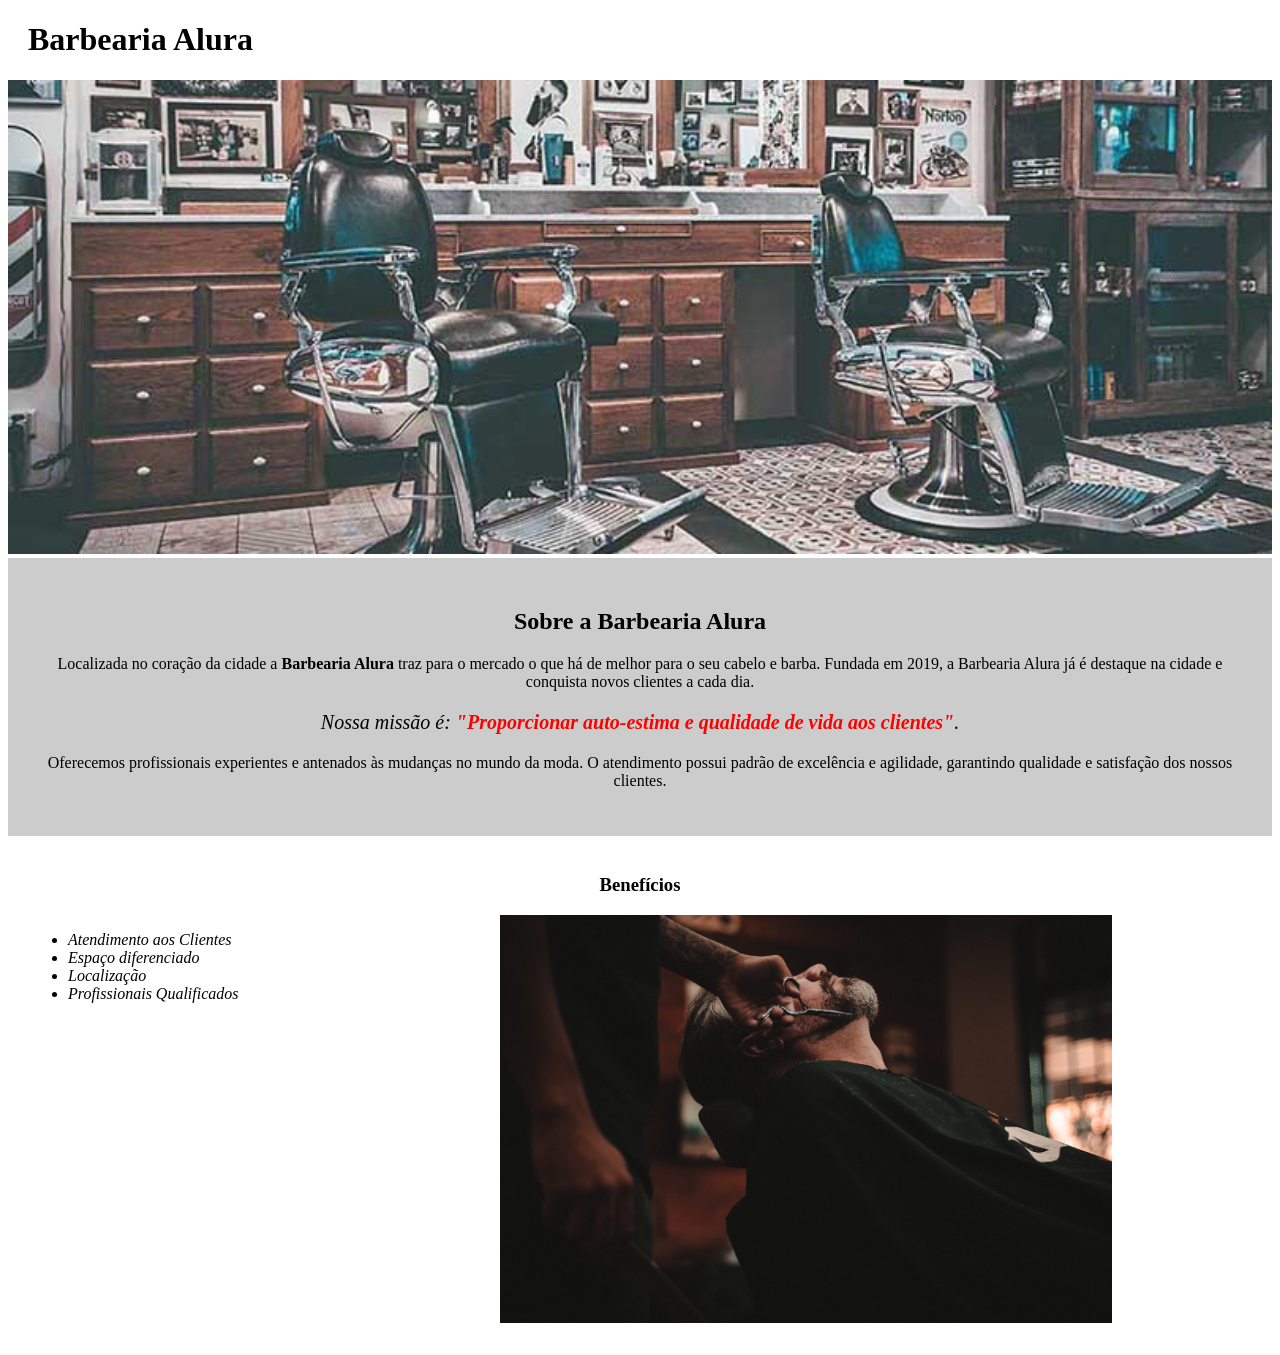
==== index.html @ 669cf172 "Add files via upload" ====
<!DOCTYPE html>
<html lang="pt-br">
	<head>
		<meta charset="UTF-8">
		<title>Barbearia Alura</title>
		<link rel="stylesheet" href="style.css">
	</head>

	<body>
		<header>
			<h1 class="titulo-principal">Barbearia Alura</h1>
		</header>
		<img id="banner" src="banner.jpg">
		<div class="principal">
			<h2 class="titulo-centralizado">Sobre a Barbearia Alura</h2>
	 
			<p>Localizada no coração da cidade a <strong>Barbearia Alura</strong> traz para o mercado o que há de melhor para o seu cabelo e barba. Fundada em 2019, a Barbearia Alura já é destaque na cidade e conquista novos clientes a cada dia.</p>

			<p id="missao"><em>Nossa missão é: <strong>"Proporcionar auto-estima e qualidade de vida aos clientes"</strong>.</em></p>

			<p>Oferecemos profissionais experientes e antenados às mudanças no mundo da moda. O atendimento possui padrão de excelência e agilidade, garantindo qualidade e satisfação dos nossos clientes.</p>
		</div>

		<div class="beneficios">
			<h3 class="titulo-centralizado">Benefícios</h3>

			<ul>
				<li class="itens">Atendimento aos Clientes</li>
				<li class="itens">Espaço diferenciado</li>
				<li class="itens">Localização</li>
				<li class="itens">Profissionais Qualificados</li>
			</ul>

			<img src="beneficios.jpg" class="imagembeneficios">
		</div>
	</body>
</html>
---- style.css ----
#banner {
	width:100%;
}

.principal{
	background: #CCCCCC;
	padding: 30px;
}

.titulo-principal {
	padding-left: 20px;
}

.titulo-centralizado {
	text-align: center
}

p {
	text-align: center;
}

#missao {
	font-size: 20px
}

em strong {
	color: #FF0000;
}

.itens {
	font-style: italic
}

.beneficios {
	background: #FFFFFF;
	padding: 20px;
}

ul {
	display: inline-block;
	vertical-align: top;
	width: 20%;
	margin-right: 15%;
}

.imagembeneficios {
	width: 50%;
}
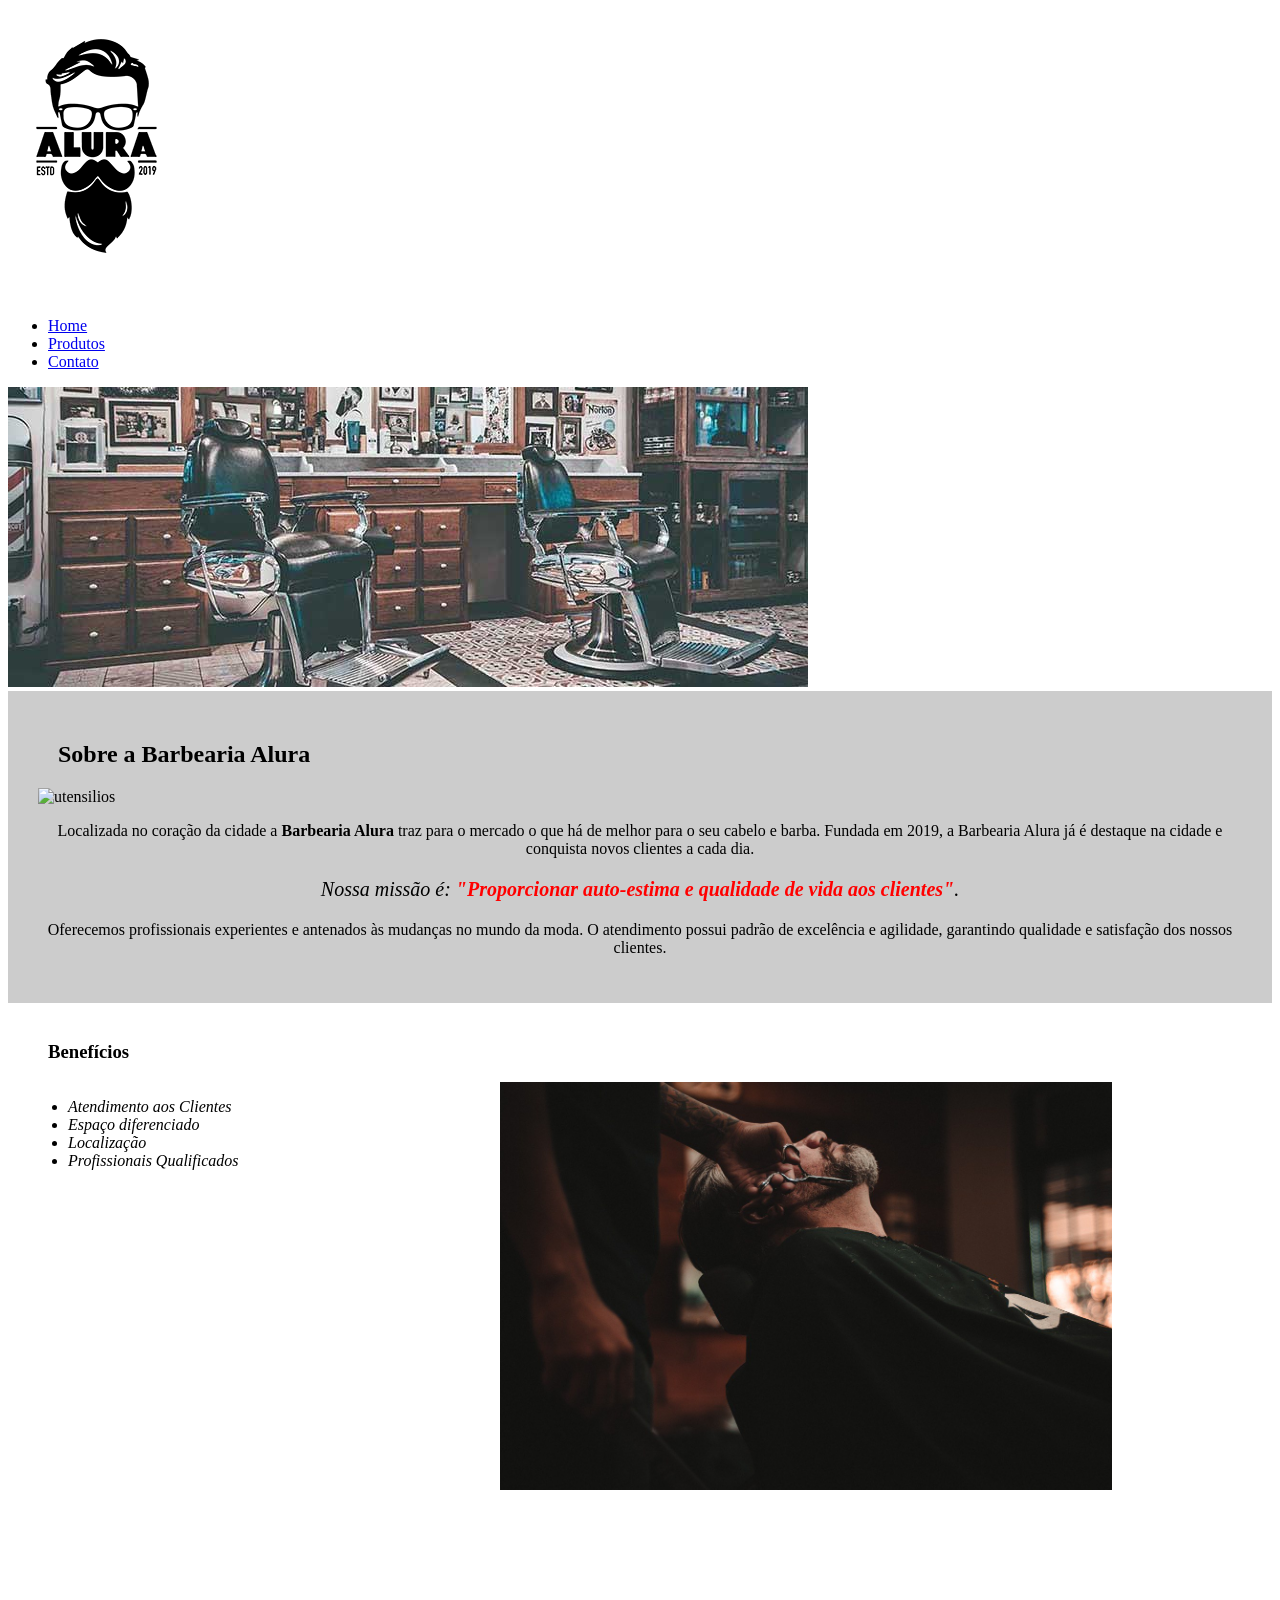
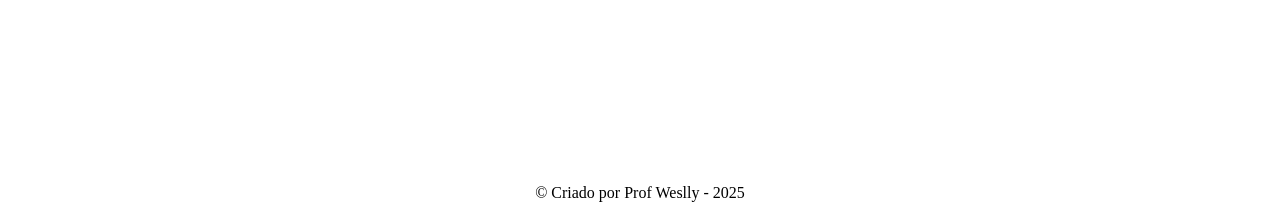
==== commit 41337252: "Update index.html" ====
--- a/index.html
+++ b/index.html
@@ -8,21 +8,34 @@
 
 	<body>
 		<header>
-			<h1 class="titulo-principal">Barbearia Alura</h1>
-		</header>
-		<img id="banner" src="banner.jpg">
-		<div class="principal">
-			<h2 class="titulo-centralizado">Sobre a Barbearia Alura</h2>
-	 
+			<div class="caixa">
+			<h1><img src="logo.png"></h1>
+	  
+			<nav>  
+			<ul>
+			  <li><a href="index.html">Home</a></li>
+			  <li><a href="produtos.html">Produtos</a></li>
+			  <li><a href="contato.html">Contato</a></li>
+			</ul>
+			</nav>
+			</div>
+		  </header>
+		  
+		<img class="banner" src="banner.jpg">
+		
+		<main>
+		<section class="principal">
+			<h2 class="titulo-principal">Sobre a Barbearia Alura</h2>
+			<img class="utensilios" src="utensilios.jpg" alt="utensilios">
 			<p>Localizada no coração da cidade a <strong>Barbearia Alura</strong> traz para o mercado o que há de melhor para o seu cabelo e barba. Fundada em 2019, a Barbearia Alura já é destaque na cidade e conquista novos clientes a cada dia.</p>
 
 			<p id="missao"><em>Nossa missão é: <strong>"Proporcionar auto-estima e qualidade de vida aos clientes"</strong>.</em></p>
 
 			<p>Oferecemos profissionais experientes e antenados às mudanças no mundo da moda. O atendimento possui padrão de excelência e agilidade, garantindo qualidade e satisfação dos nossos clientes.</p>
-		</div>
+		</section>
 
-		<div class="beneficios">
-			<h3 class="titulo-centralizado">Benefícios</h3>
+		<section class="beneficios">
+			<h3 class="titulo-principal">Benefícios</h3>
 
 			<ul>
 				<li class="itens">Atendimento aos Clientes</li>
@@ -32,6 +45,11 @@
 			</ul>
 
 			<img src="beneficios.jpg" class="imagembeneficios">
-		</div>
+		</section>
+		</main>
+		<footer>
+			<img src="logo-branco.png" alt="logo da Barbearia">
+			<p class="copyright">&copy; Criado por Prof Weslly - 2025</p>
+		  </footer>
 	</body>
-</html>+</html>
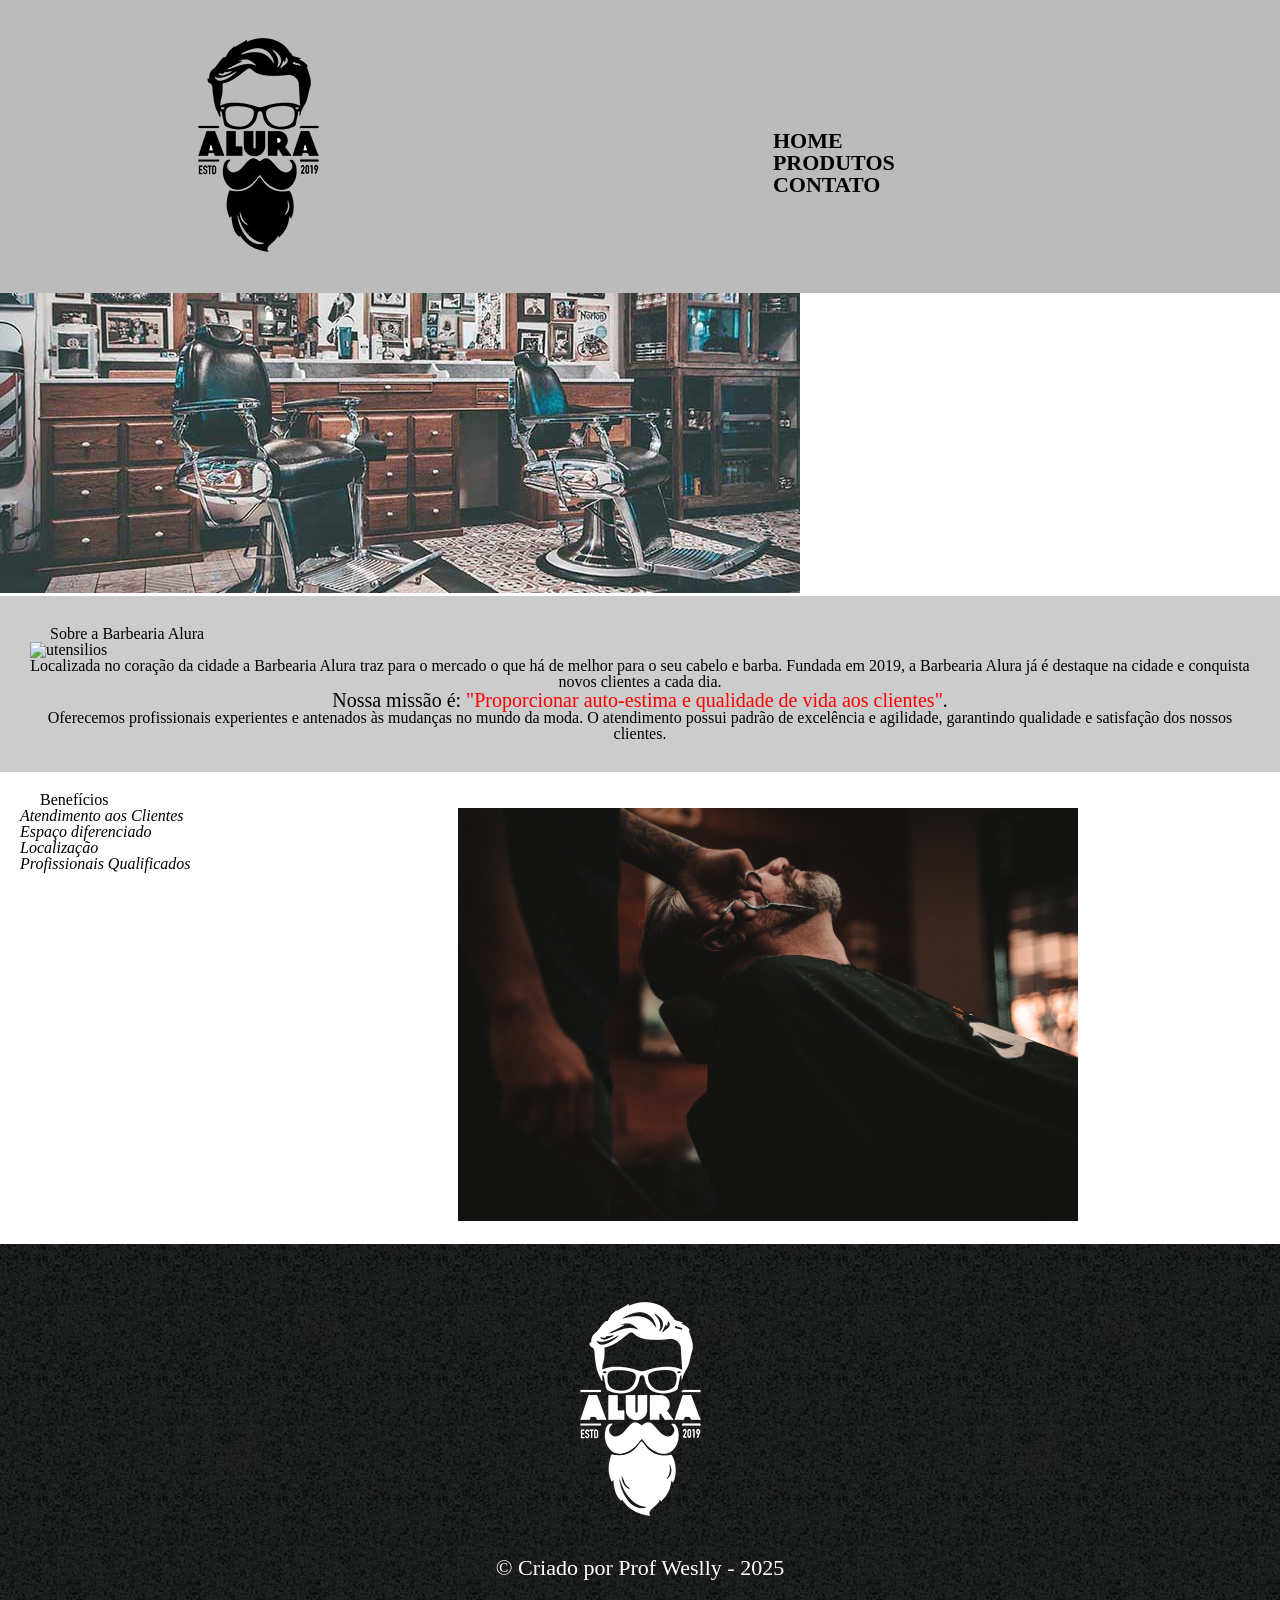
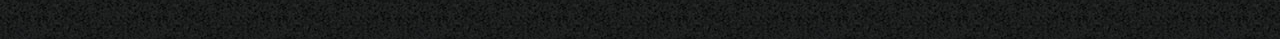
==== commit a54cc6b1: "Update index.html" ====
--- a/index.html
+++ b/index.html
@@ -3,6 +3,13 @@
 	<head>
 		<meta charset="UTF-8">
 		<title>Barbearia Alura</title>
+		<!-- pré conexão da fonte -->
+		<link rel="preconnect" href="https://fonts.googleapis.com">
+		<link rel="preconnect" href="https://fonts.gstatic.com" crossorigin>
+		<!-- fonte importada -->
+		<link href="https://fonts.googleapis.com/css2?family=Roboto:ital,wght@0,100..900;1,100..900&display=swap" rel="stylesheet">
+		<!-- estilos-->
+		<link rel="stylesheet" href="reset.css">
 		<link rel="stylesheet" href="style.css">
 	</head>
 
--- a/style.css
+++ b/style.css
@@ -1,3 +1,5 @@
+@import url(produtos.css);
+
 #banner {
 	width:100%;
 }
@@ -45,4 +47,4 @@
 
 .imagembeneficios {
 	width: 50%;
-}+}
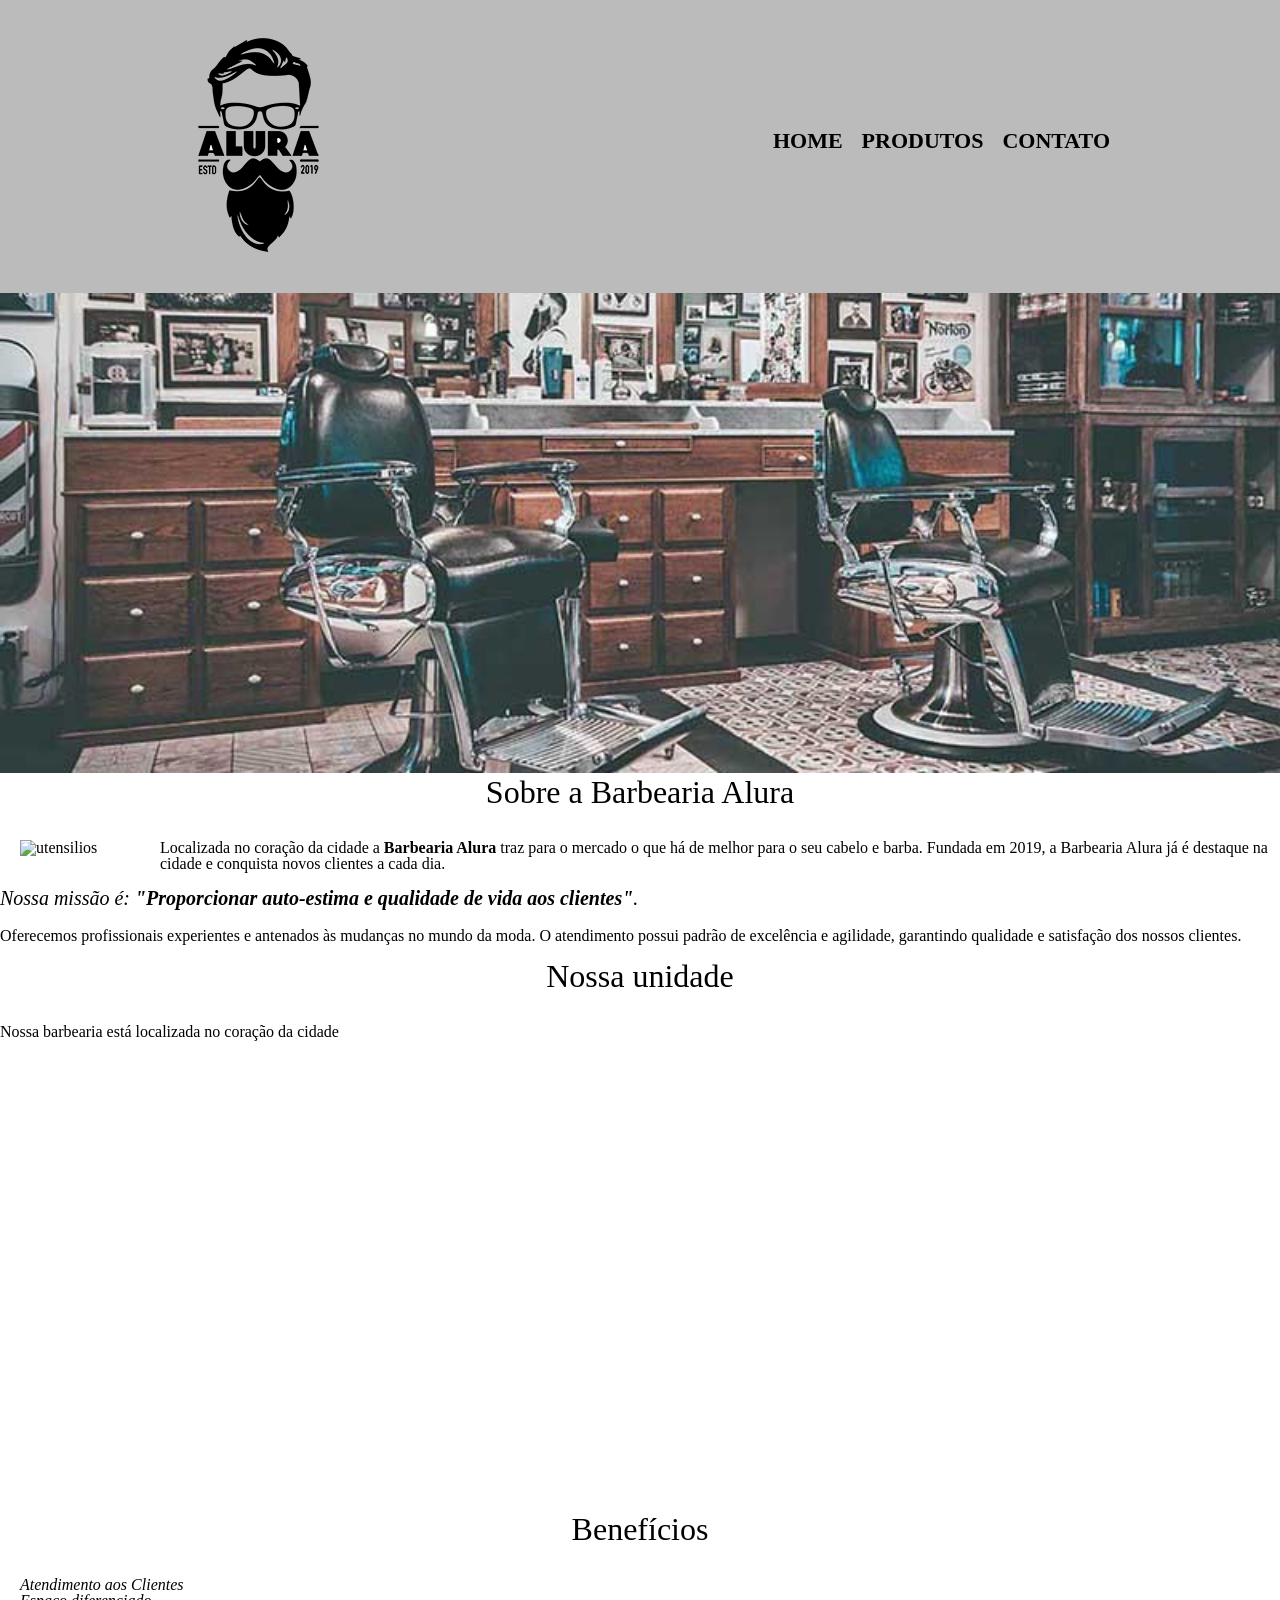
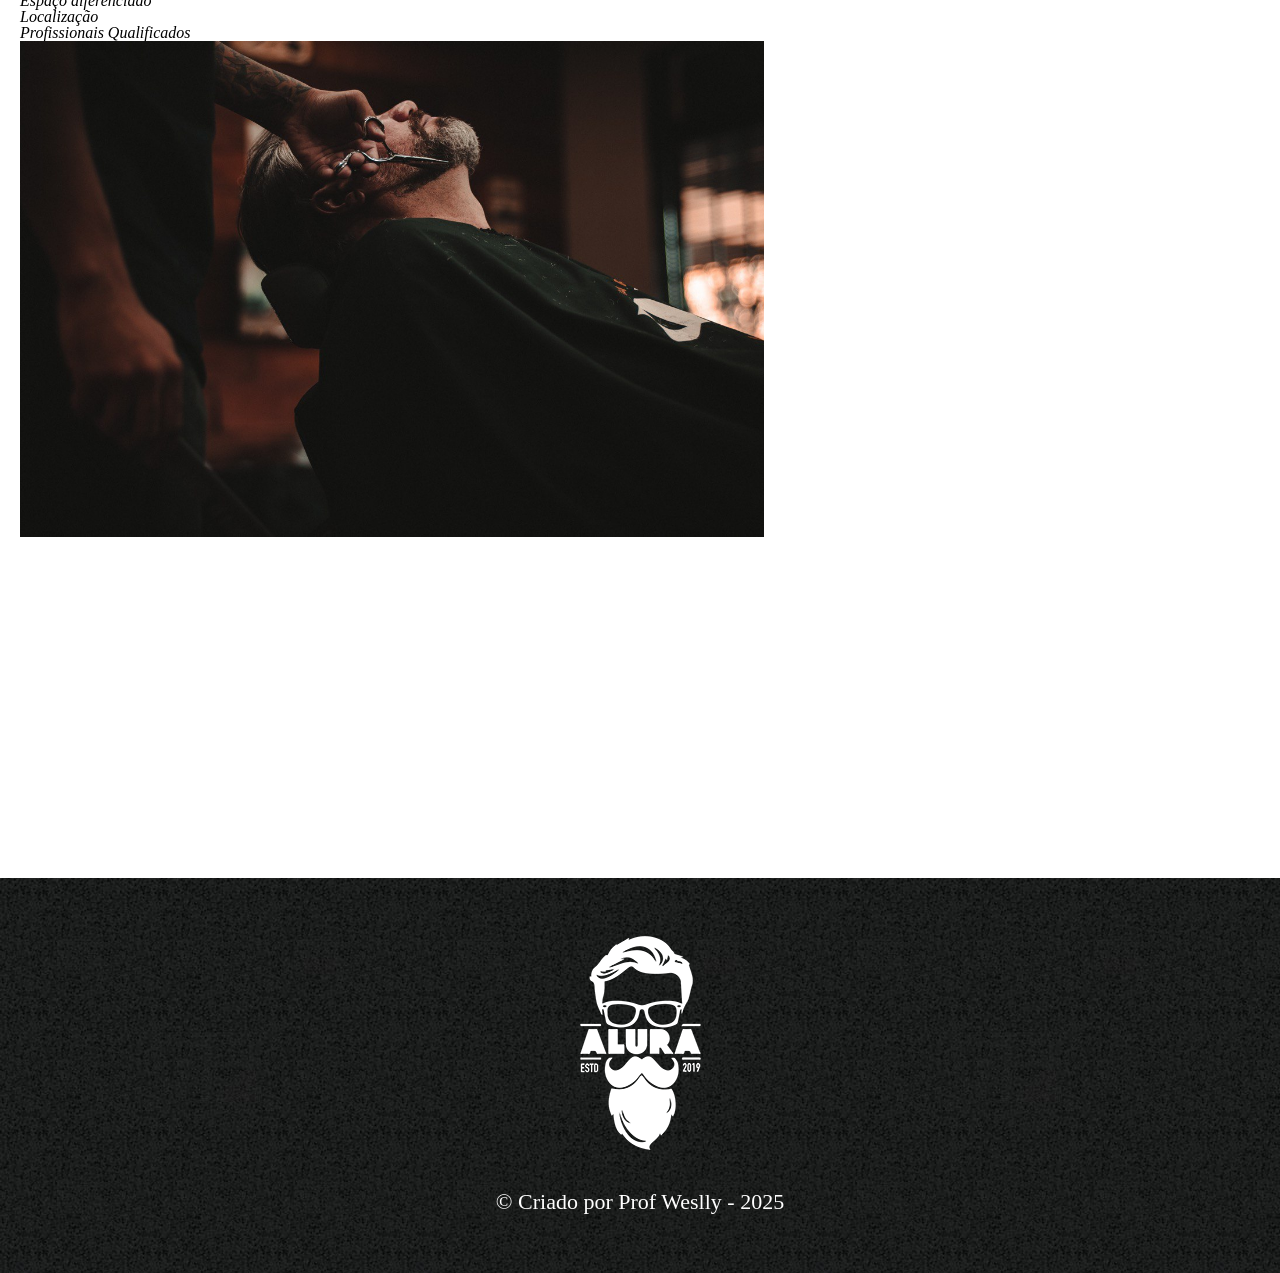
==== commit 1a35bfda: "Update index.html" ====
--- a/index.html
+++ b/index.html
@@ -41,6 +41,13 @@
 			<p>Oferecemos profissionais experientes e antenados às mudanças no mundo da moda. O atendimento possui padrão de excelência e agilidade, garantindo qualidade e satisfação dos nossos clientes.</p>
 		</section>
 
+		<section class="mapa">
+			<h3 class="titulo-principal">Nossa unidade</h3>
+			<p>Nossa barbearia está localizada no coração da cidade</p>
+
+			<iframe src="https://www.google.com/maps/embed?pb=!1m16!1m12!1m3!1d3137.832841896594!2d64.20615887992672!3d41.57350724798603!2m3!1f0!2f0!3f0!3m2!1i1024!2i768!4f13.1!2m1!1zSG90w6lpcw!5e0!3m2!1spt-BR!2sbr!4v1743503400688!5m2!1spt-BR!2sbr" width="100%" height="450" style="border:0;" allowfullscreen="" loading="lazy" referrerpolicy="no-referrer-when-downgrade"></iframe>
+		</section>
+
 		<section class="beneficios">
 			<h3 class="titulo-principal">Benefícios</h3>
 
@@ -52,6 +59,10 @@
 			</ul>
 
 			<img src="beneficios.jpg" class="imagembeneficios">
+
+			<div class="video">
+				<iframe width="560" height="315" src="https://www.youtube.com/embed/wcVVXUV0YUY?si=Yji6eBoVcL1lXeMm" title="YouTube video player" frameborder="0" allow="accelerometer; autoplay; clipboard-write; encrypted-media; gyroscope; picture-in-picture; web-share" referrerpolicy="strict-origin-when-cross-origin" allowfullscreen></iframe>
+			</div>
 		</section>
 		</main>
 		<footer>
--- a/style.css
+++ b/style.css
@@ -1,32 +1,40 @@
 @import url(produtos.css);
 
-#banner {
+.banner {
 	width:100%;
 }
 
-.principal{
-	background: #CCCCCC;
-	padding: 30px;
+.titulo-principal {
+	text-align: center;
+	font-size: 2em;
+	margin: 0 0 1em;
+	clear: left;
 }
 
-.titulo-principal {
-	padding-left: 20px;
+.principal p{
+	margin: 0 0 1em;
 }
 
-.titulo-centralizado {
-	text-align: center
+.principal strong{
+	font-weight: bold;
 }
 
-p {
-	text-align: center;
+.principal em {
+	font-style: italic;
 }
 
 #missao {
 	font-size: 20px
 }
 
-em strong {
-	color: #FF0000;
+.utensilios {
+	width:120px;
+	float: left;
+	margin: 0 20px 20px ;
+}
+
+.imagembeneficios {
+	width: 60%;
 }
 
 .itens {
@@ -37,14 +45,3 @@
 	background: #FFFFFF;
 	padding: 20px;
 }
-
-ul {
-	display: inline-block;
-	vertical-align: top;
-	width: 20%;
-	margin-right: 15%;
-}
-
-.imagembeneficios {
-	width: 50%;
-}
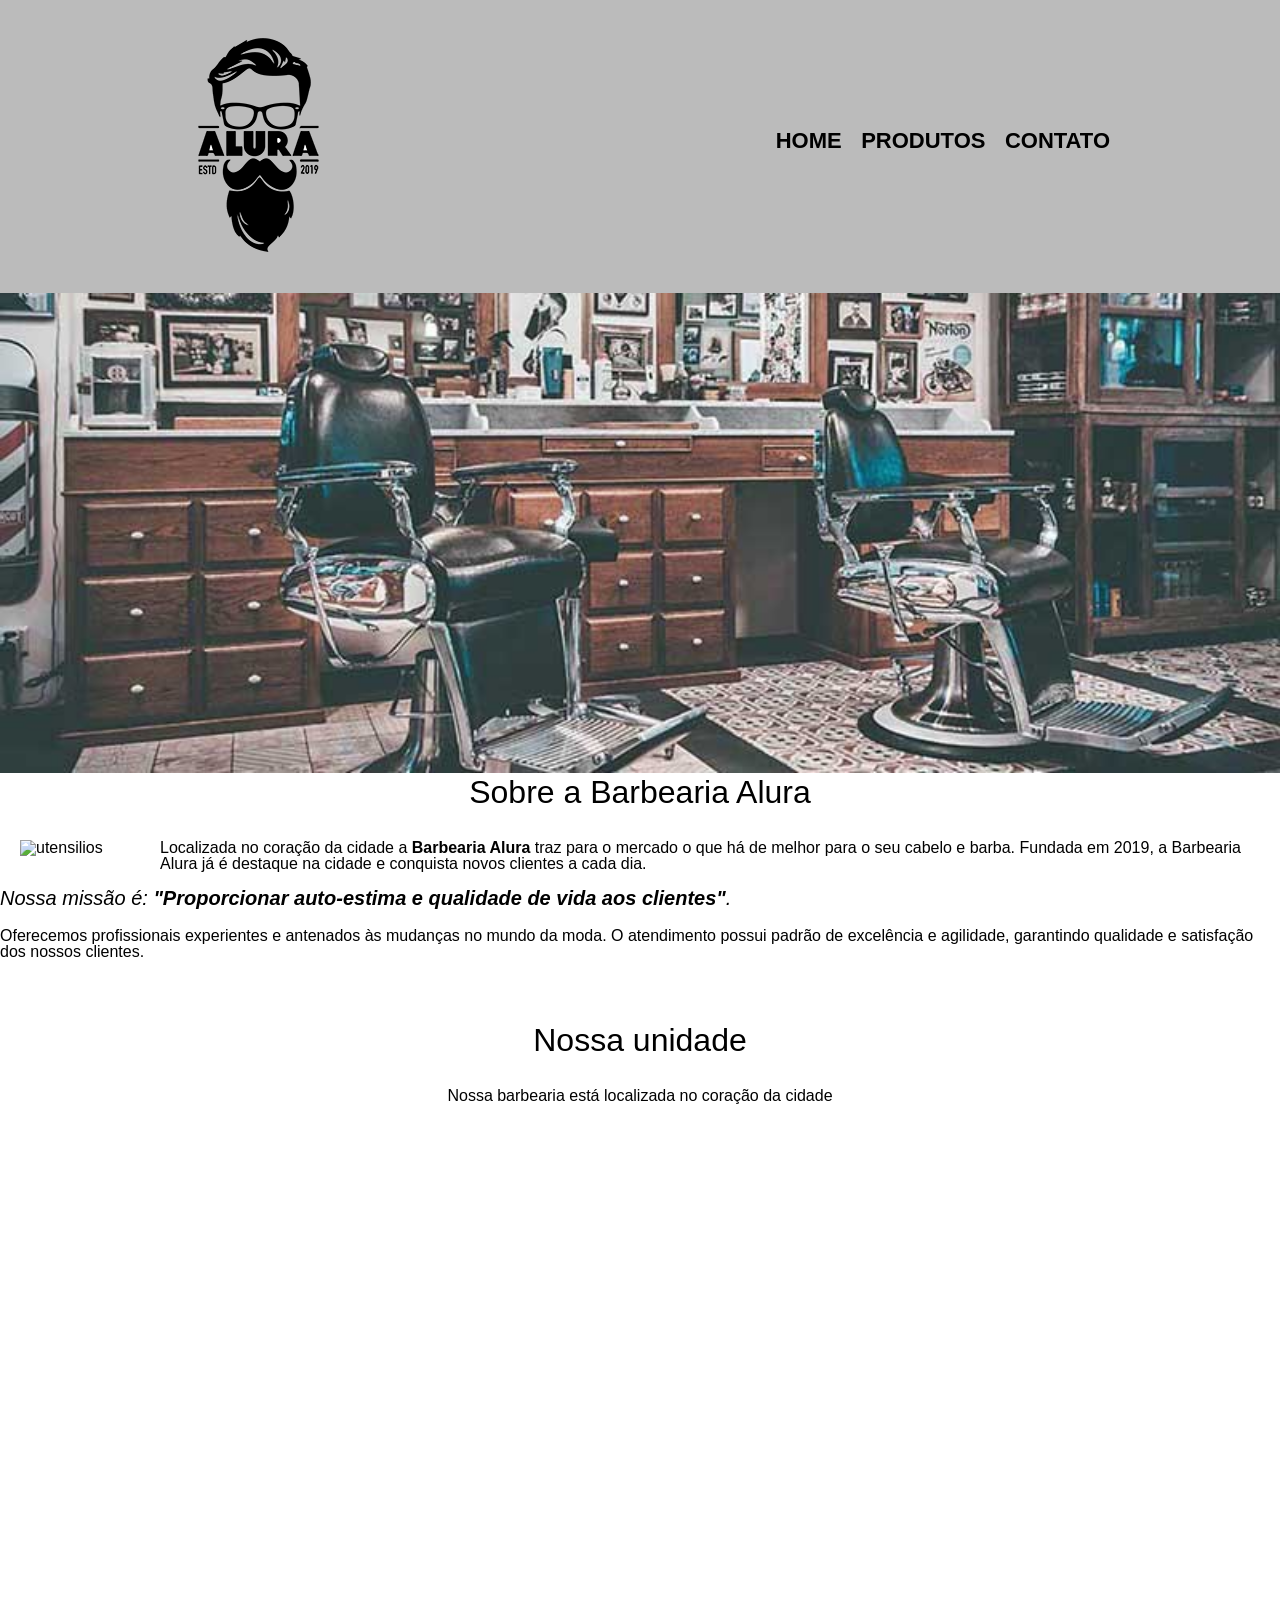
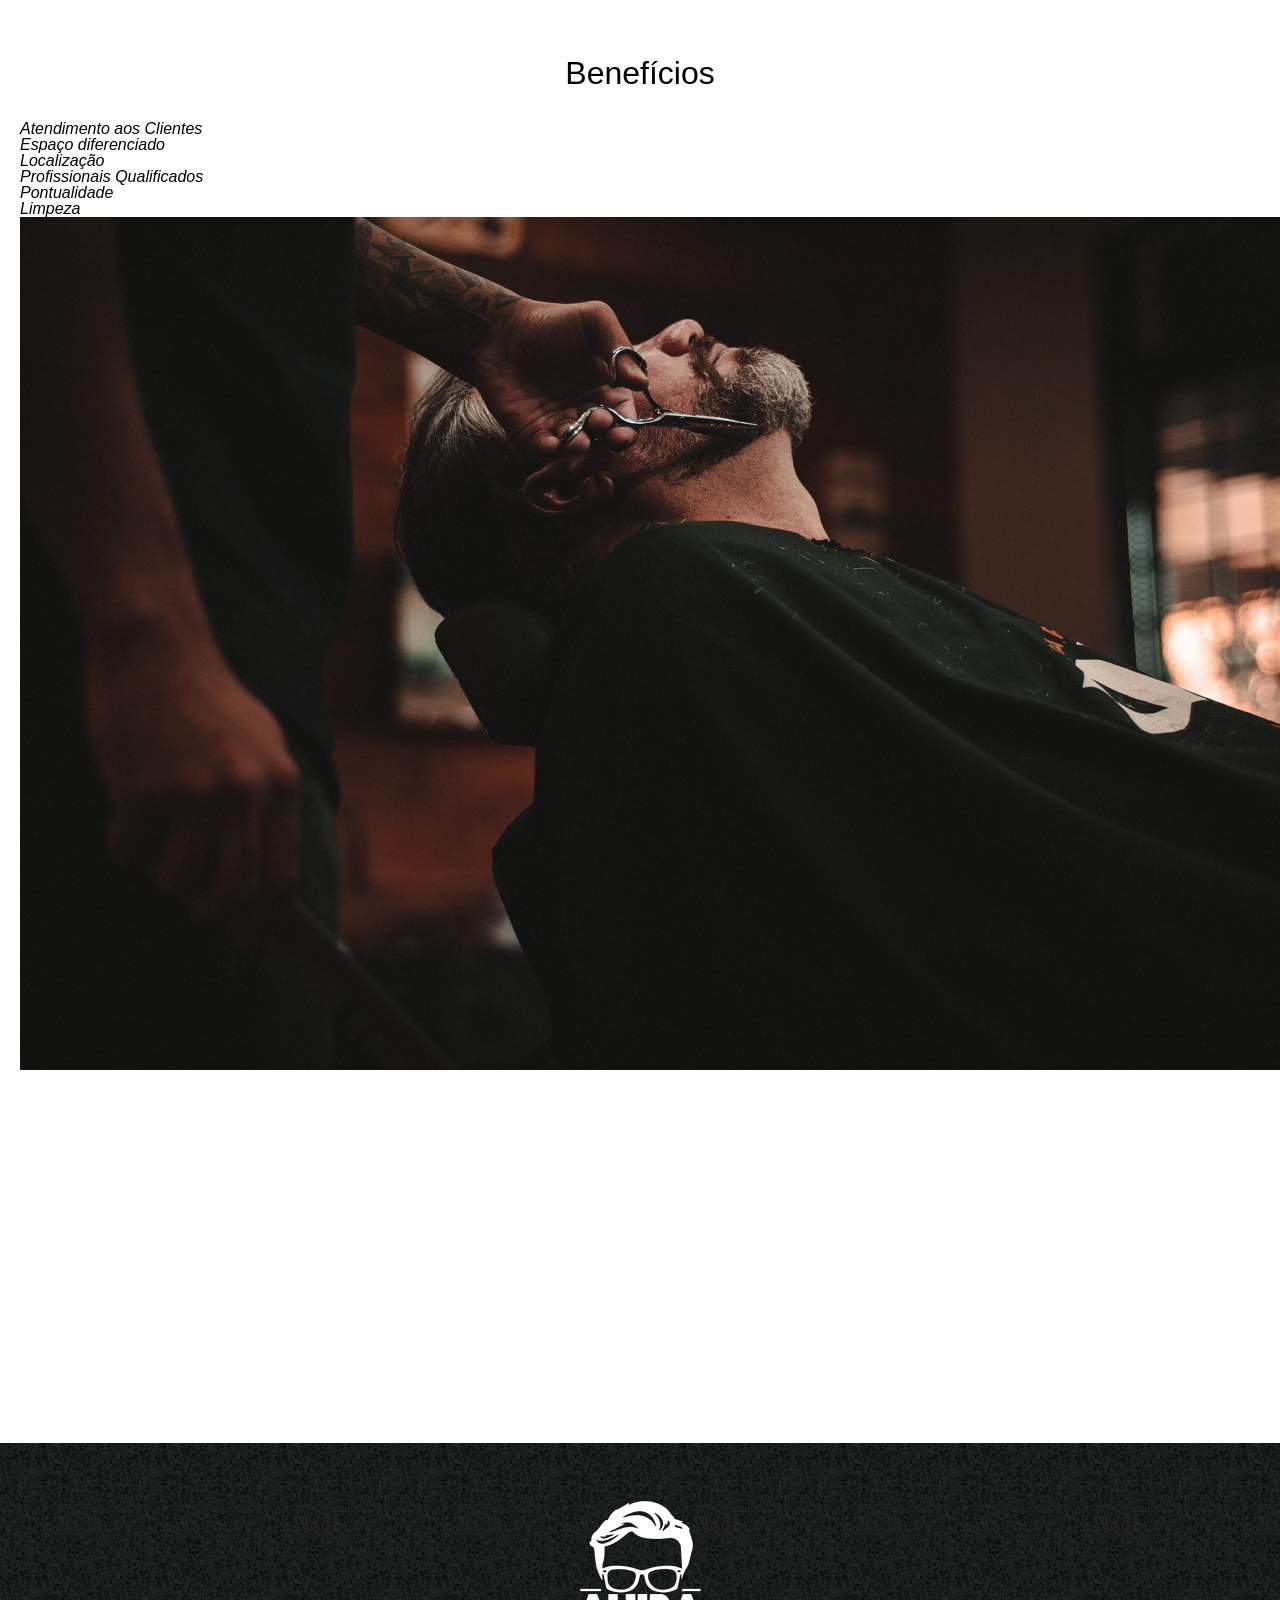
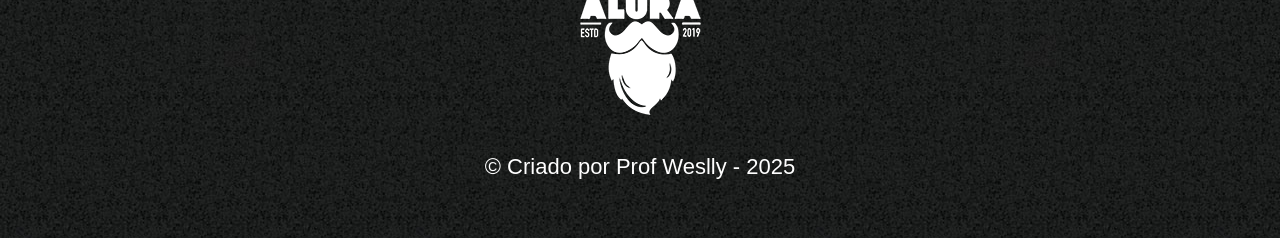
==== commit 426c07f8: "Update index.html" ====
--- a/index.html
+++ b/index.html
@@ -50,15 +50,19 @@
 
 		<section class="beneficios">
 			<h3 class="titulo-principal">Benefícios</h3>
-
-			<ul>
+		
+			<div class="conteudo-beneficios">
+			<ul class="lista-beneficios">
 				<li class="itens">Atendimento aos Clientes</li>
 				<li class="itens">Espaço diferenciado</li>
 				<li class="itens">Localização</li>
 				<li class="itens">Profissionais Qualificados</li>
+				<li class="itens">Pontualidade</li>
+				<li class="itens">Limpeza</li>
 			</ul>
 
-			<img src="beneficios.jpg" class="imagembeneficios">
+<img src="beneficios.jpg" class="imagem-beneficios">
+		</div>
 
 			<div class="video">
 				<iframe width="560" height="315" src="https://www.youtube.com/embed/wcVVXUV0YUY?si=Yji6eBoVcL1lXeMm" title="YouTube video player" frameborder="0" allow="accelerometer; autoplay; clipboard-write; encrypted-media; gyroscope; picture-in-picture; web-share" referrerpolicy="strict-origin-when-cross-origin" allowfullscreen></iframe>
--- a/style.css
+++ b/style.css
@@ -1,4 +1,8 @@
 @import url(produtos.css);
+
+body{
+	font-family: 'Roboto', sans-serif;
+}
 
 .banner {
 	width:100%;
@@ -45,3 +49,17 @@
 	background: #FFFFFF;
 	padding: 20px;
 }
+
+.mapa {
+	padding: 3em 0;
+}
+
+.mapa p{
+	margin: 0 0 2em;
+	text-align: center;
+}
+
+.video{
+	width: 560px;
+	margin: 1em auto;
+}
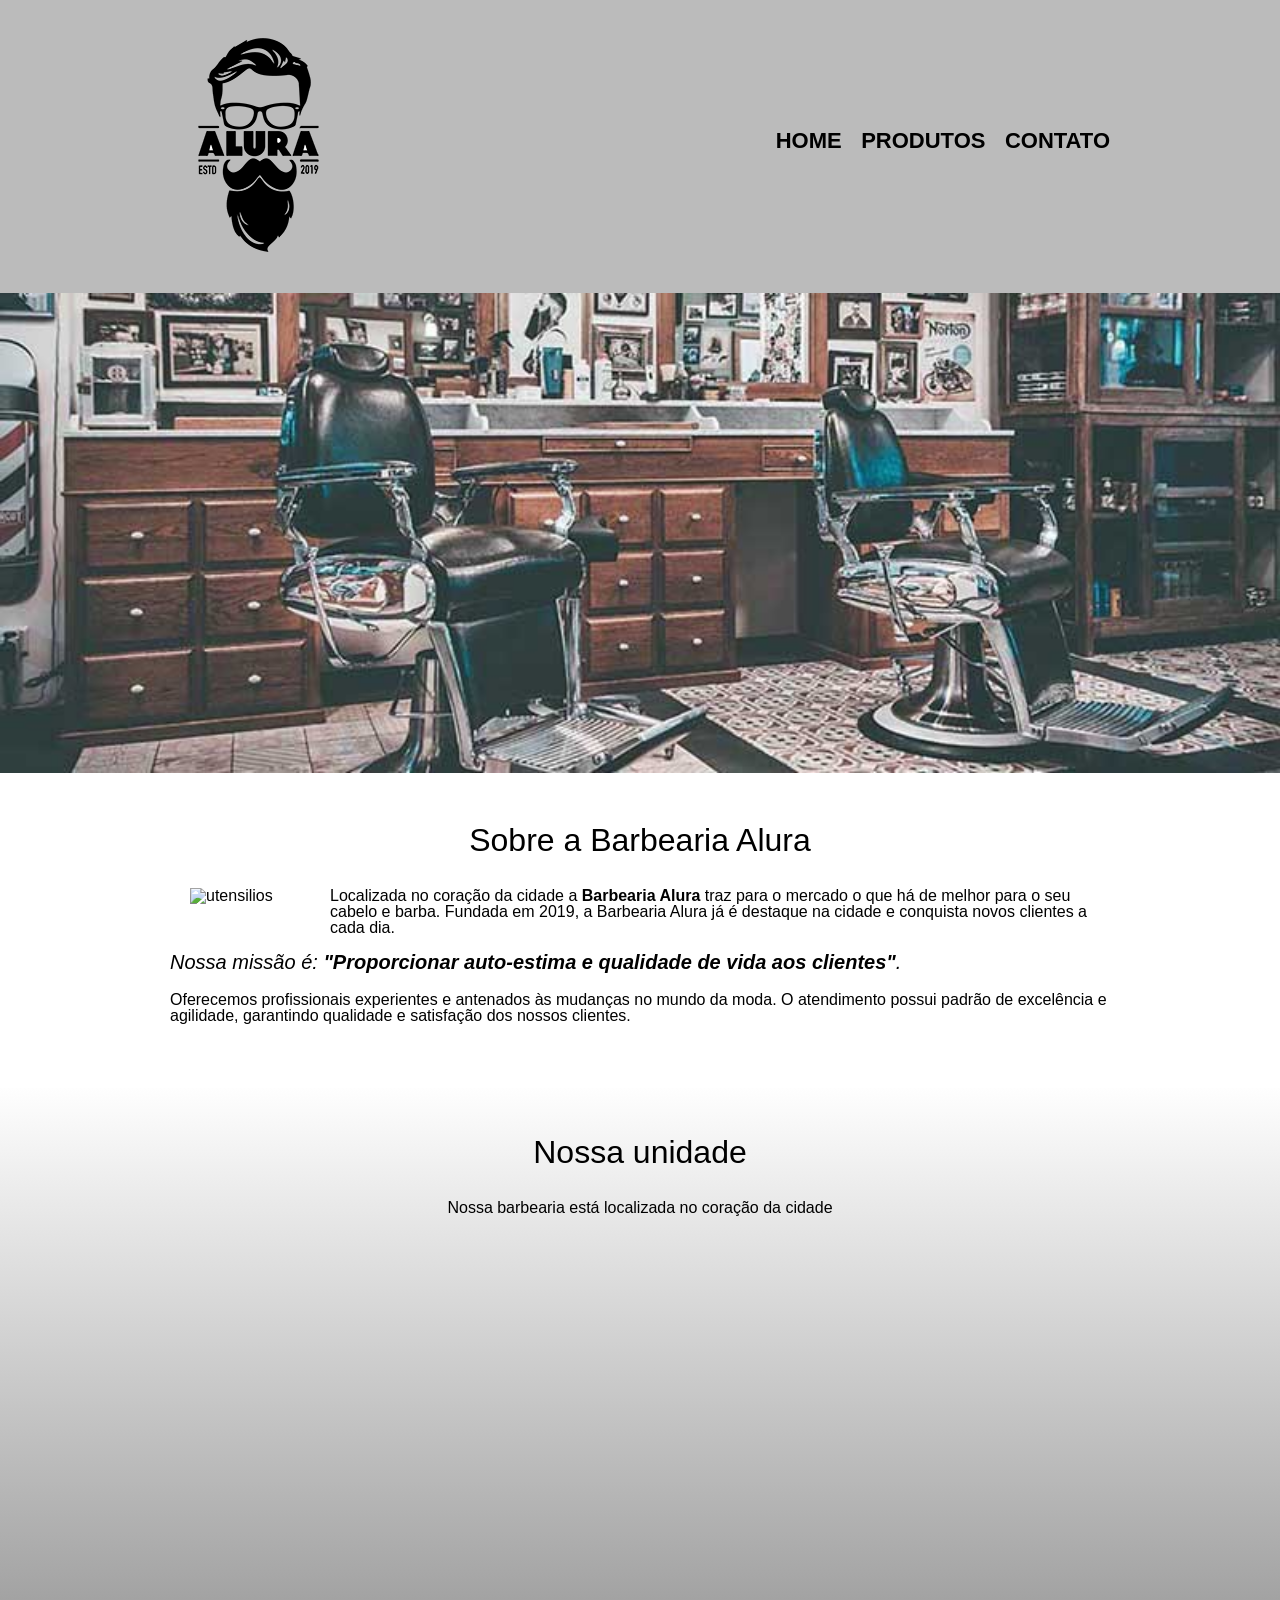
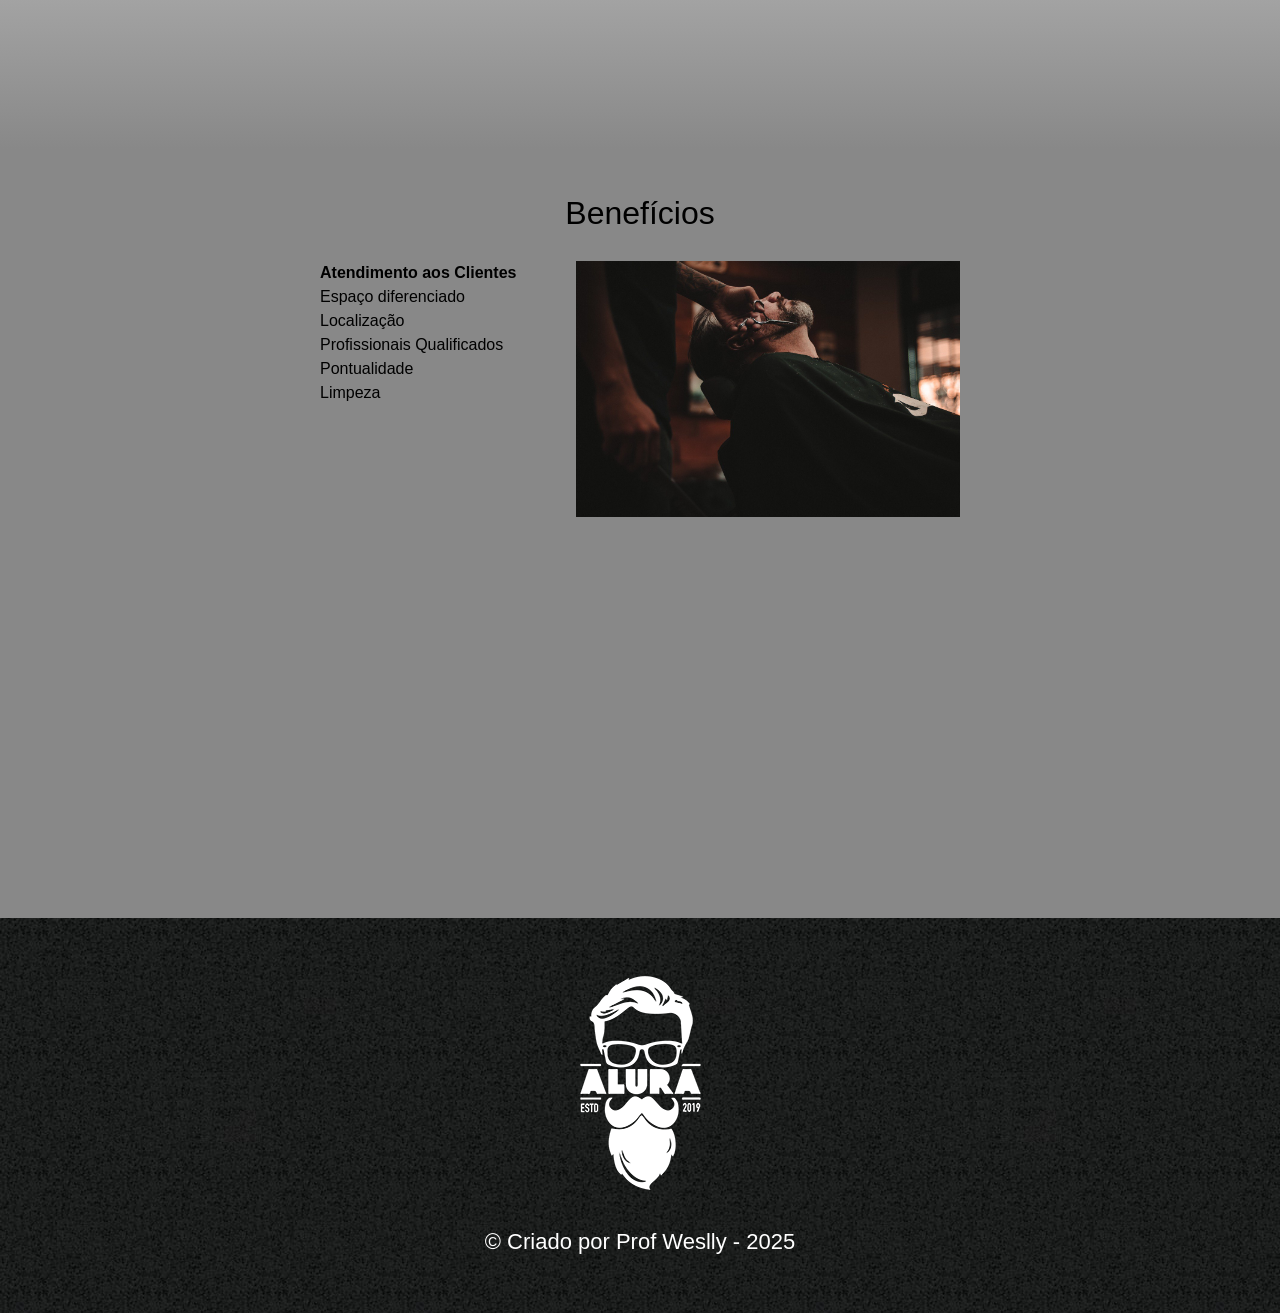
==== commit bf2c1b5e: "Update index.html" ====
--- a/index.html
+++ b/index.html
@@ -59,9 +59,7 @@
 				<li class="itens">Profissionais Qualificados</li>
 				<li class="itens">Pontualidade</li>
 				<li class="itens">Limpeza</li>
-			</ul>
-
-<img src="beneficios.jpg" class="imagem-beneficios">
+			</ul><img src="beneficios.jpg" class="imagem-beneficios">
 		</div>
 
 			<div class="video">
--- a/style.css
+++ b/style.css
@@ -13,6 +13,13 @@
 	font-size: 2em;
 	margin: 0 0 1em;
 	clear: left;
+}
+
+.principal{
+	padding: 3em 0;
+	background: #ffffff;
+	width: 940px;
+	margin: 0 auto;
 }
 
 .principal p{
@@ -37,21 +44,37 @@
 	margin: 0 20px 20px ;
 }
 
-.imagembeneficios {
+.beneficios{
+	padding: 3em 0;
+	background: #888888;
+}
+
+.conteudo-beneficios{
+	width: 640px;
+	margin: 0 auto;
+}
+
+.lista-beneficios{
+	width: 40%;
+	display: inline-block;
+	vertical-align: top;
+}
+
+.imagem-beneficios {
 	width: 60%;
 }
 
 .itens {
-	font-style: italic
+	line-height: 1.5;
 }
 
-.beneficios {
-	background: #FFFFFF;
-	padding: 20px;
+.itens:first-child{
+	font-weight: bold;
 }
 
 .mapa {
 	padding: 3em 0;
+	background: linear-gradient(#fefefe, #888888);
 }
 
 .mapa p{
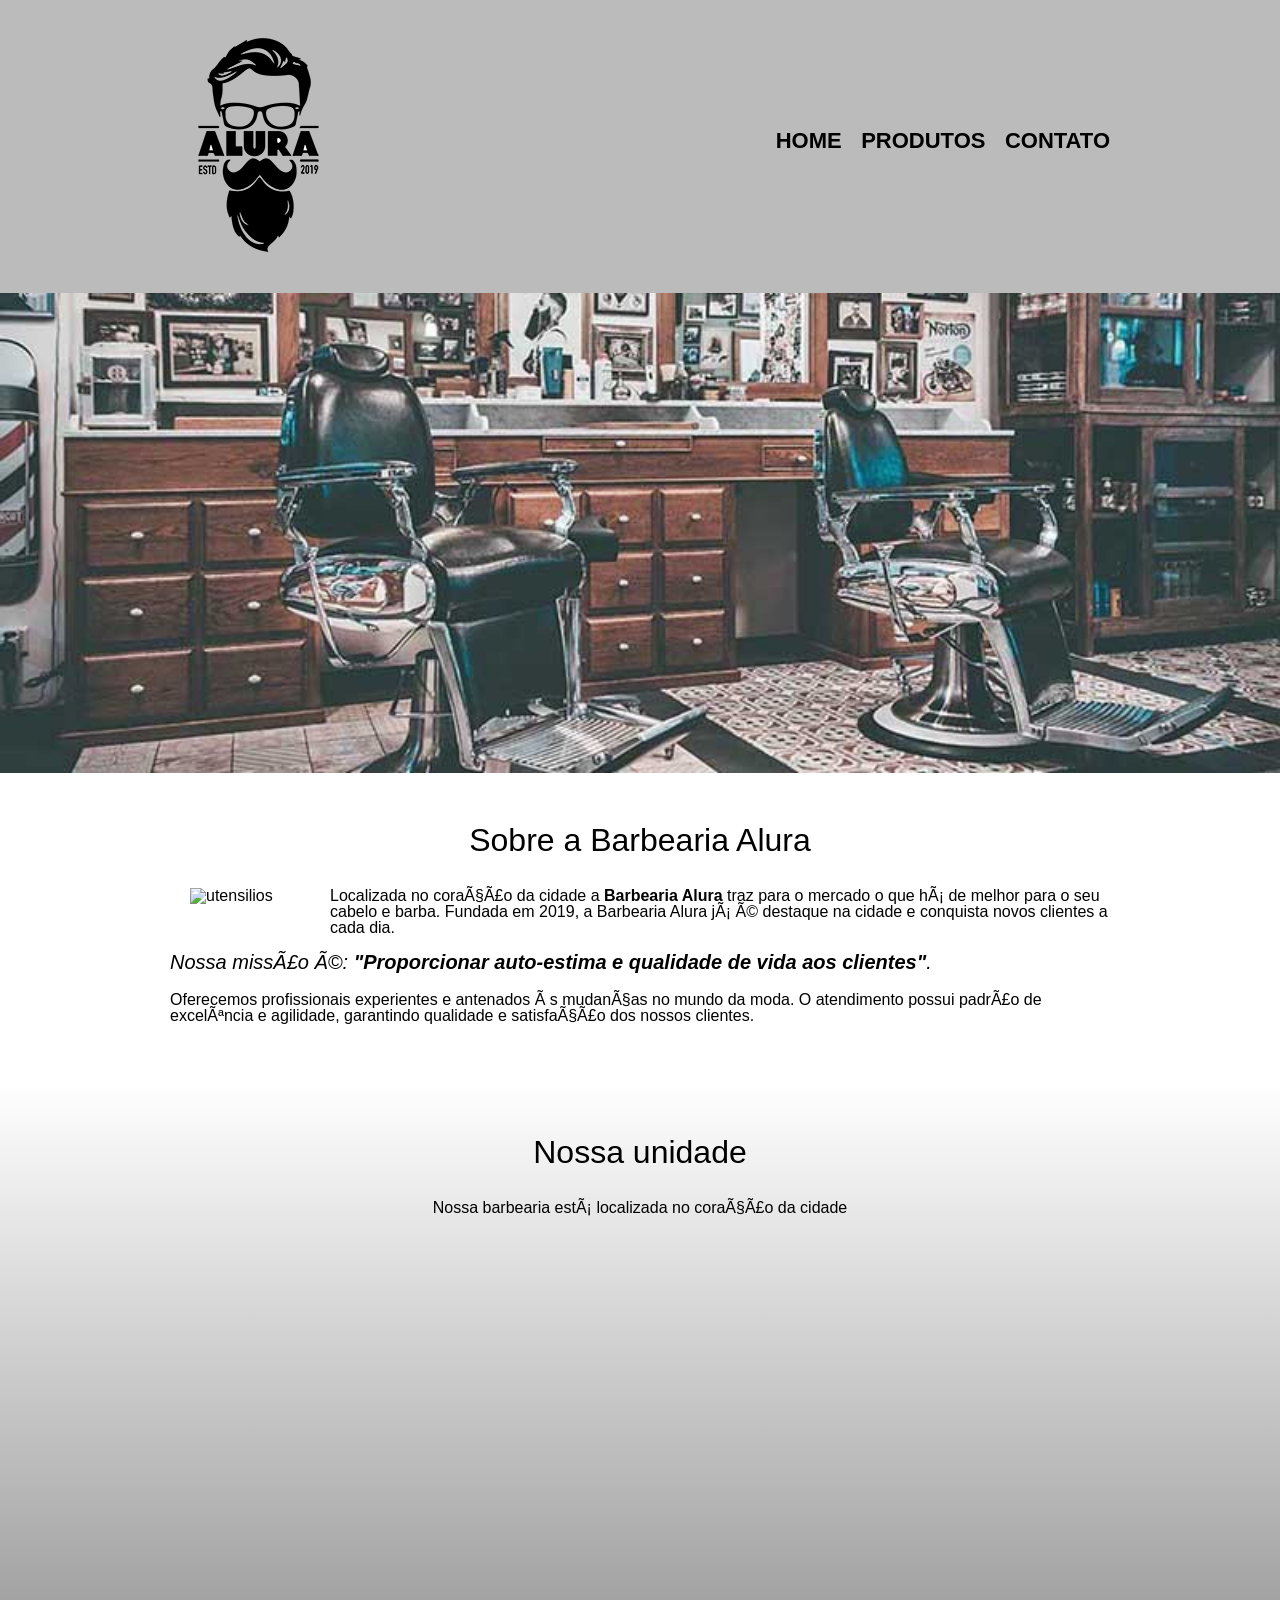
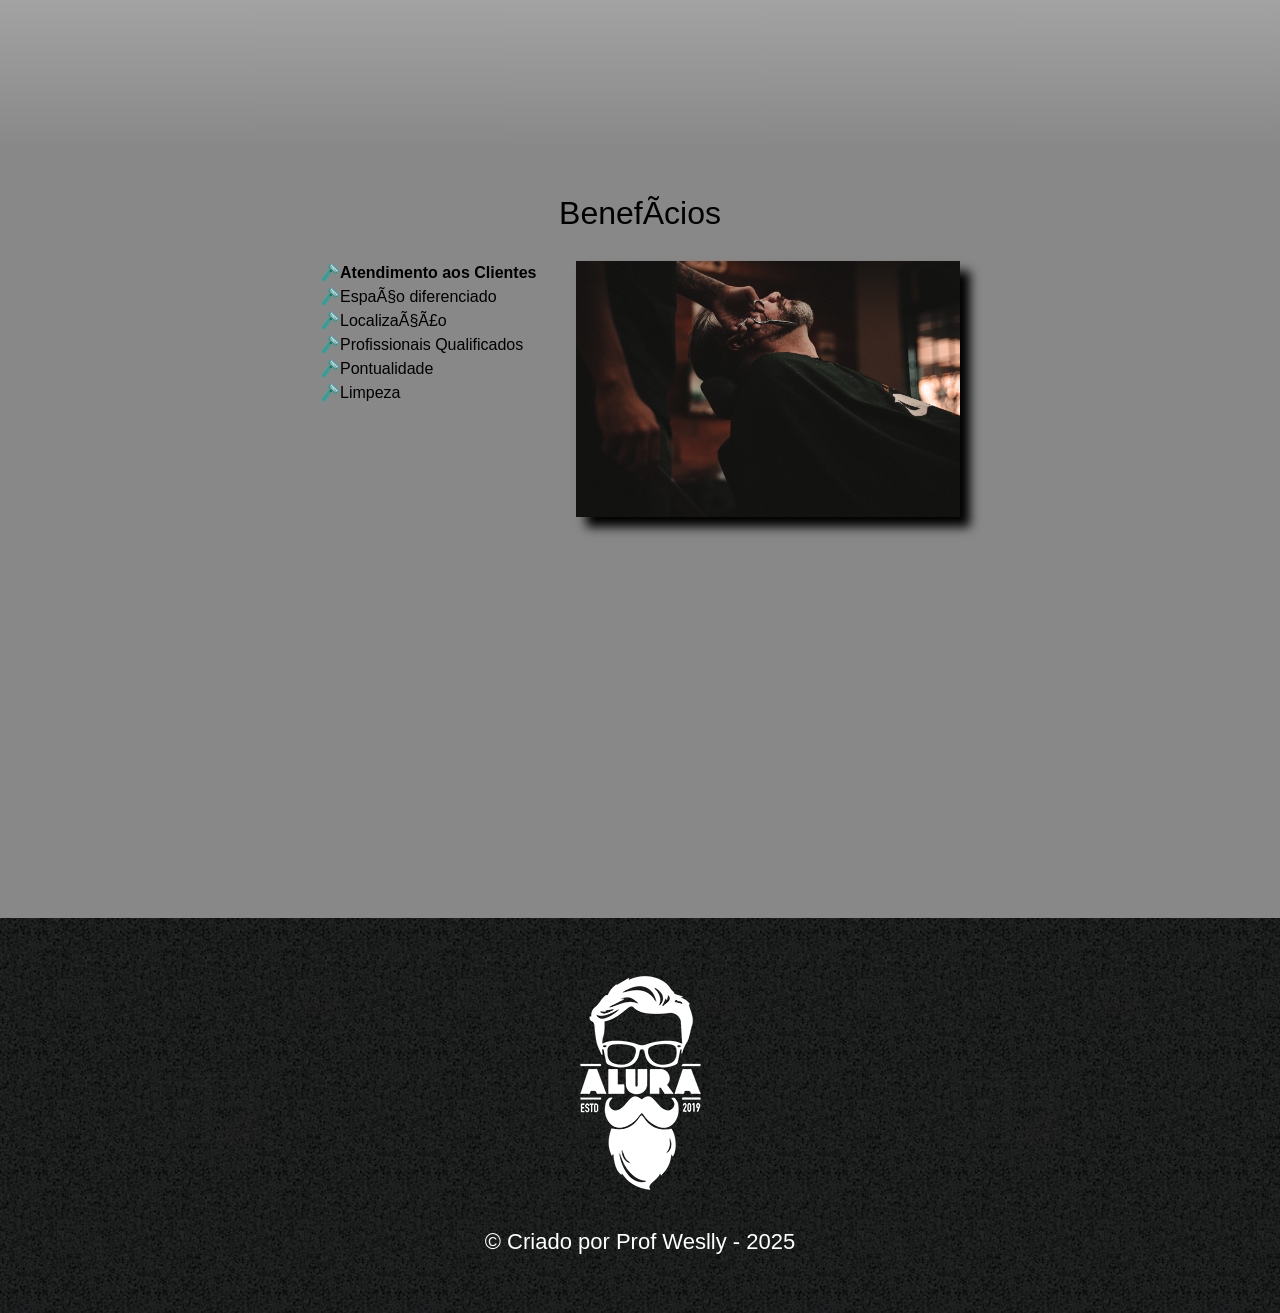
==== commit 4695f585: "Update index.html Versão final do site" ====
--- a/index.html
+++ b/index.html
@@ -1,5 +1,5 @@
 <!DOCTYPE html>
-<html lang="pt-br">
+<!--<html lang="pt-br">
 	<head>
 		<meta charset="UTF-8">
 		<title>Barbearia Alura</title>
--- a/style.css
+++ b/style.css
@@ -62,6 +62,13 @@
 
 .imagem-beneficios {
 	width: 60%;
+	opacity: 1;
+	transition: 400ms;
+	box-shadow: 10px 10px 10px 0 #000000;
+}
+
+.imagem-beneficios:hover{
+	opacity: 0.3;
 }
 
 .itens {
@@ -70,6 +77,10 @@
 
 .itens:first-child{
 	font-weight: bold;
+}
+
+.itens:before{
+	content: "🪒";
 }
 
 .mapa {
@@ -86,3 +97,21 @@
 	width: 560px;
 	margin: 1em auto;
 }
+
+@media screen and(max-width: 480px){
+	.caixa, .principal, .conteudo-beneficios, .mapa-conteudo, .video{
+		width: auto;
+	}
+
+	h1{
+		text-align:center;
+	}
+
+	nav{
+		position: static;
+	}
+
+	.lista-beneficios, .imagem-beneficios{
+		width: 100%;
+	}
+}
